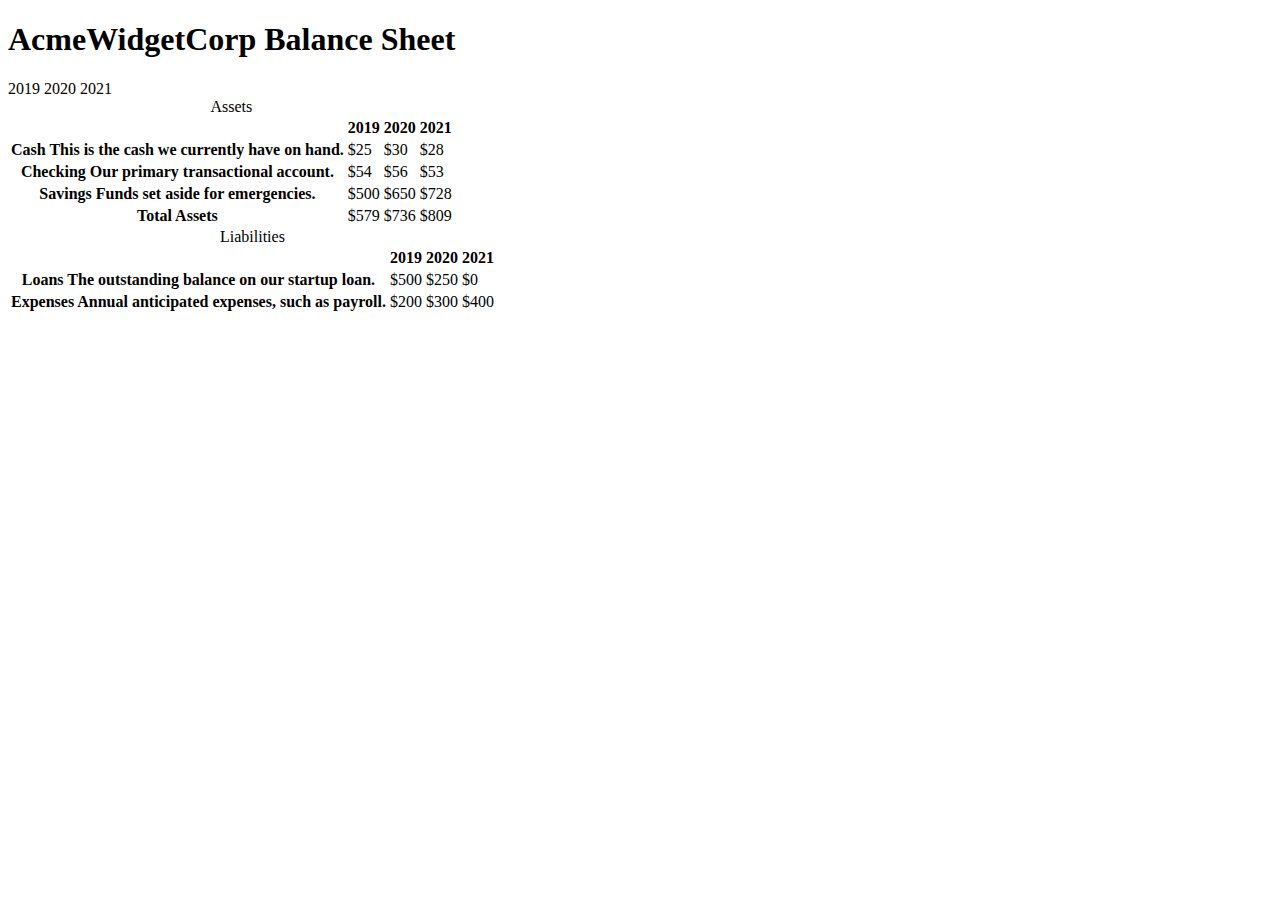
==== Balance Sheet/index.html @ e5cf5f0b "Add files via upload" ====
<!DOCTYPE html>
<html lang="en">
  <head>
    <meta charset="UTF-8">
    <meta name="viewport" content="width=device-width, initial-scale=1.0">
    <title>Balance Sheet</title>
    <link rel="stylesheet" href="./styles.css">
  </head>
  <body>
    <main>
      <section>
        <h1>
          <span class="flex">
            <span>AcmeWidgetCorp</span>
            <span>Balance Sheet</span>
          </span>
        </h1>
        <div id="years" aria-hidden="true">
          <span class="year">2019</span>
          <span class="year">2020</span>
          <span class="year">2021</span>
        </div>
        <div class="table-wrap">
          <table>
            <caption>Assets</caption>
            <thead>
              <tr>
                <td></td>
                <th><span class="sr-only year">2019</span></th>
                <th><span class="sr-only year">2020</span></th>
                <th class="current"><span class="sr-only year">2021</span></th>
              </tr>
            </thead>
            <tbody>
              <tr class="data">
                <th>Cash <span class="description">This is the cash we currently have on hand.</span></th>
                <td>$25</td>
                <td>$30</td>
                <td class="current">$28</td>
              </tr>
              <tr class="data">
                <th>Checking <span class="description">Our primary transactional account.</span></th>
                <td>$54</td>
                <td>$56</td>
                <td class="current">$53</td>
              </tr>
              <tr class="data">
                <th>Savings <span class="description">Funds set aside for emergencies.</span></th>
                <td>$500</td>
                <td>$650</td>
                <td class="current">$728</td>
              </tr>
              <tr class="total">
                <th>Total <span class="sr-only">Assets</span></th>
                <td>$579</td>
                <td>$736</td>
                <td class="current">$809</td>
              </tr>
            </tbody>
          </table>
          <table>
            <caption>Liabilities</caption>
            <thead>
              <tr>
              <td></td>
              <th><span class="sr-only">2019</span></th>
              <th><span class="sr-only">2020</span></th>
              <th><span class="sr-only">2021</span></th>
              </tr>
            </thead>
            <tbody>
              <tr class="data">
                <th>Loans <span class="description">The outstanding balance on our startup loan.</span></th>
                <td>$500</td>
                <td>$250</td>
                <td class="current">$0</td>
              </tr>
              <tr class="data">
                <th>Expenses <span class="description">Annual anticipated expenses, such as payroll.</span></th>
                <td>$200</td>
                <td>$300</td>
                <td class="current">$400</td>
              </tr>
              <tr class="data">
              </tr>
              <tr class="total">
              </tr>
            </tbody>
          </table>
          <table>
          </table>
        </div>
      </section>
    </main>
  </body>
</html>
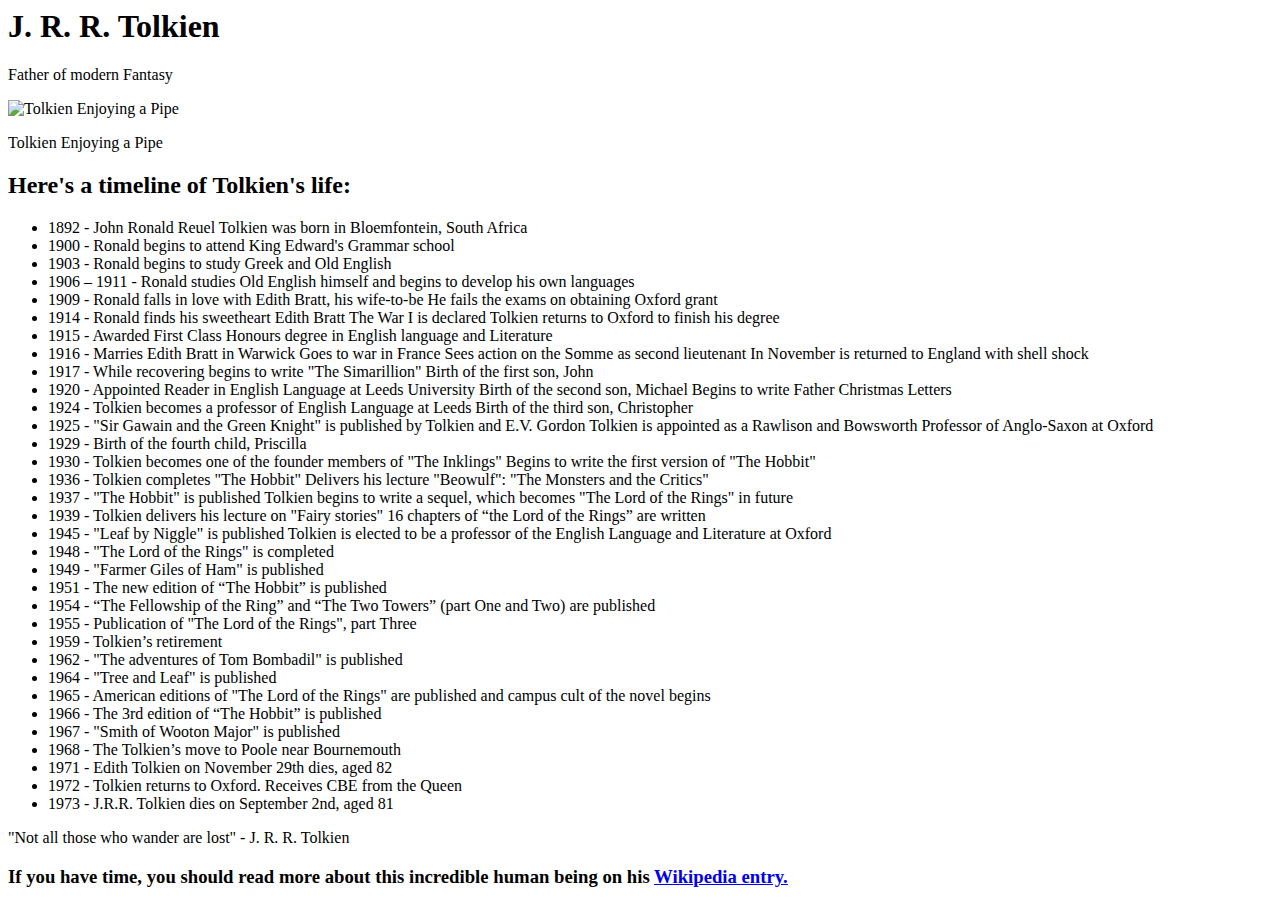
==== commit 00007274: "Add files via upload" ====
--- a/Balance Sheet/index.html
+++ b/Balance Sheet/index.html
@@ -1,96 +1,57 @@
-<!DOCTYPE html>
-<html lang="en">
+<html>
   <head>
-    <meta charset="UTF-8">
-    <meta name="viewport" content="width=device-width, initial-scale=1.0">
-    <title>Balance Sheet</title>
-    <link rel="stylesheet" href="./styles.css">
+    <link rel="stylesheet" href="styles.css">
+    <h1 id="title">J. R. R. Tolkien</h1>
+    <p>Father of modern Fantasy</p>
   </head>
   <body>
-    <main>
-      <section>
-        <h1>
-          <span class="flex">
-            <span>AcmeWidgetCorp</span>
-            <span>Balance Sheet</span>
-          </span>
-        </h1>
-        <div id="years" aria-hidden="true">
-          <span class="year">2019</span>
-          <span class="year">2020</span>
-          <span class="year">2021</span>
-        </div>
-        <div class="table-wrap">
-          <table>
-            <caption>Assets</caption>
-            <thead>
-              <tr>
-                <td></td>
-                <th><span class="sr-only year">2019</span></th>
-                <th><span class="sr-only year">2020</span></th>
-                <th class="current"><span class="sr-only year">2021</span></th>
-              </tr>
-            </thead>
-            <tbody>
-              <tr class="data">
-                <th>Cash <span class="description">This is the cash we currently have on hand.</span></th>
-                <td>$25</td>
-                <td>$30</td>
-                <td class="current">$28</td>
-              </tr>
-              <tr class="data">
-                <th>Checking <span class="description">Our primary transactional account.</span></th>
-                <td>$54</td>
-                <td>$56</td>
-                <td class="current">$53</td>
-              </tr>
-              <tr class="data">
-                <th>Savings <span class="description">Funds set aside for emergencies.</span></th>
-                <td>$500</td>
-                <td>$650</td>
-                <td class="current">$728</td>
-              </tr>
-              <tr class="total">
-                <th>Total <span class="sr-only">Assets</span></th>
-                <td>$579</td>
-                <td>$736</td>
-                <td class="current">$809</td>
-              </tr>
-            </tbody>
-          </table>
-          <table>
-            <caption>Liabilities</caption>
-            <thead>
-              <tr>
-              <td></td>
-              <th><span class="sr-only">2019</span></th>
-              <th><span class="sr-only">2020</span></th>
-              <th><span class="sr-only">2021</span></th>
-              </tr>
-            </thead>
-            <tbody>
-              <tr class="data">
-                <th>Loans <span class="description">The outstanding balance on our startup loan.</span></th>
-                <td>$500</td>
-                <td>$250</td>
-                <td class="current">$0</td>
-              </tr>
-              <tr class="data">
-                <th>Expenses <span class="description">Annual anticipated expenses, such as payroll.</span></th>
-                <td>$200</td>
-                <td>$300</td>
-                <td class="current">$400</td>
-              </tr>
-              <tr class="data">
-              </tr>
-              <tr class="total">
-              </tr>
-            </tbody>
-          </table>
-          <table>
-          </table>
-        </div>
-      </section>
+    <main id="main">
+    <div id="img-div">
+      <div id="img-caption">
+        <img id="image" src="https://www.writersdigest.com/.image/c_limit%2Ccs_srgb%2Cq_auto:good%2Cw_300/MTcxMDY0NzcwNzkyNTMxMjA1/image-placeholder-title.webp" alt="Tolkien Enjoying a Pipe" class="center">
+        <p>Tolkien Enjoying a Pipe</p>
+      </div>
+    </div>
+    <h2>Here's a timeline of Tolkien's life:</h2>
+    <ul id="tribute-info">
+      <li>1892 - John Ronald Reuel Tolkien was born in Bloemfontein, South Africa</li>
+      <li>1900 -  Ronald begins to attend King Edward's Grammar school</li>
+      <li>1903 - Ronald begins to study Greek and Old English</li>
+      <li>1906 – 1911 - Ronald studies Old English himself and begins to develop his own languages</li>
+      <li>1909 - Ronald falls in love with Edith Bratt, his wife-to-be He fails the exams on obtaining Oxford grant</li>
+      <li>1914 - Ronald finds his sweetheart Edith Bratt The War I is declared Tolkien returns to Oxford to finish his degree</li>
+      <li>1915 - Awarded First Class Honours degree in English language and Literature</li>
+      <li>1916 - Marries Edith Bratt in Warwick Goes to war in France Sees action on the Somme as second lieutenant In November is returned to England with shell shock</li>
+      <li>1917 - While recovering begins to write "The Simarillion" Birth of the first son, John</li>
+      <li>1920 - Appointed Reader in English Language at Leeds University Birth of the second son, Michael Begins to write Father Christmas Letters</li>
+      <li>1924 - Tolkien becomes a professor of English Language at Leeds Birth of the third son, Christopher</li>
+      <li>1925 - "Sir Gawain and the Green Knight" is published by Tolkien and E.V. Gordon Tolkien is appointed as a Rawlison and Bowsworth Professor of Anglo-Saxon at Oxford</li>
+      <li>1929 - Birth of the fourth child, Priscilla</li>
+      <li>1930 - Tolkien becomes one of the founder members of "The Inklings" Begins to write the first version of "The Hobbit"</li>
+      <li>1936 - Tolkien completes "The Hobbit" Delivers his lecture "Beowulf": "The Monsters and the Critics"</li>
+      <li>1937 - "The Hobbit" is published Tolkien begins to write a sequel, which becomes "The Lord of the Rings" in future</li>
+      <li>1939 - Tolkien delivers his lecture on "Fairy stories" 16 chapters of “the Lord of the Rings” are written</li>
+      <li>1945 - "Leaf by Niggle" is published Tolkien is elected to be a professor of the English Language and Literature at Oxford</li>
+      <li>1948 - "The Lord of the Rings" is completed</li>
+      <li>1949 - "Farmer Giles of Ham" is published</li>
+      <li>1951 - The new edition of “The Hobbit” is published</li>
+      <li>1954 - “The Fellowship of the Ring” and “The Two Towers” (part One and Two) are published</li>
+      <li>1955 - Publication of "The Lord of the Rings", part Three</li>
+      <li>1959 - Tolkien’s retirement</li>
+      <li>1962 - "The adventures of Tom Bombadil" is published</li>
+      <li>1964 - "Tree and Leaf" is published</li>
+      <li>1965 - American editions of "The Lord of the Rings" are published and campus cult of the novel begins</li>
+      <li>1966 - The 3rd edition of “The Hobbit” is published</li>
+      <li>1967 - "Smith of Wooton Major" is published</li>
+      <li>1968 - The Tolkien’s move to Poole near Bournemouth</li>
+      <li>1971 - Edith Tolkien on November 29th dies, aged 82</li>
+      <li>1972 - Tolkien returns to Oxford. Receives CBE from the Queen</li>
+      <li>1973 - J.R.R. Tolkien dies on September 2nd, aged 81</li>
+    </ul>
+    <p class="pharse">"Not all those who wander are lost" - J. R. R. Tolkien</p>
+    <h3>If you have time, you should read more about this incredible human being on his <a href="https://en.wikipedia.org/wiki/J._R._R._Tolkien#Biography" id="tribute-link" target="_blank">Wikipedia entry.</a></h3>
     </main>
   </body>
-</html>+  
+</html>
+
